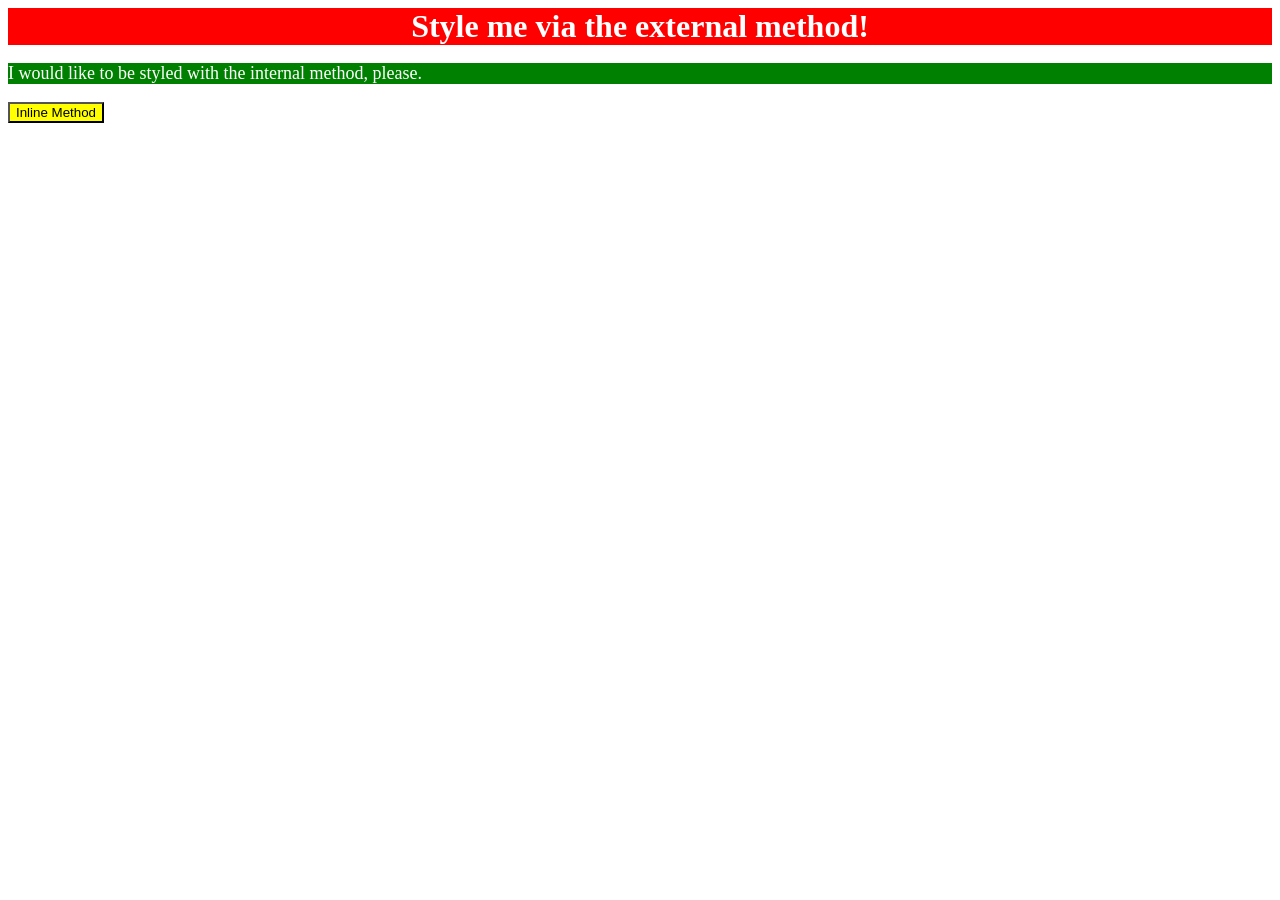
==== foundations/intro-to-css/01-css-methods/index.html @ 61264d4c "solving intro-to-css 01" ====
<!DOCTYPE html>
<html lang="en">
  <head>
    <link rel="stylesheet" href="style.css">
    <meta charset="UTF-8">
    <meta http-equiv="X-UA-Compatible" content="IE=edge">
    <meta name="viewport" content="width=device-width, initial-scale=1.0">
    <title>Methods for Adding CSS</title>
    <style>
      p {
        color: white;
        background-color: green;
        font-size: 18px;
      }
    </style>
  </head>
  <body>
    <div>Style me via the external method!</div>
    <p>I would like to be styled with the internal method, please.</p>
    <button style="color: black; background-color: yellow; ">Inline Method</button>
  </body>
</html>
---- foundations/intro-to-css/01-css-methods/style.css ----
div {
    color: white;
    background-color: red;
    font-size: 32px;
    text-align: center;
    font-weight: bold;
}
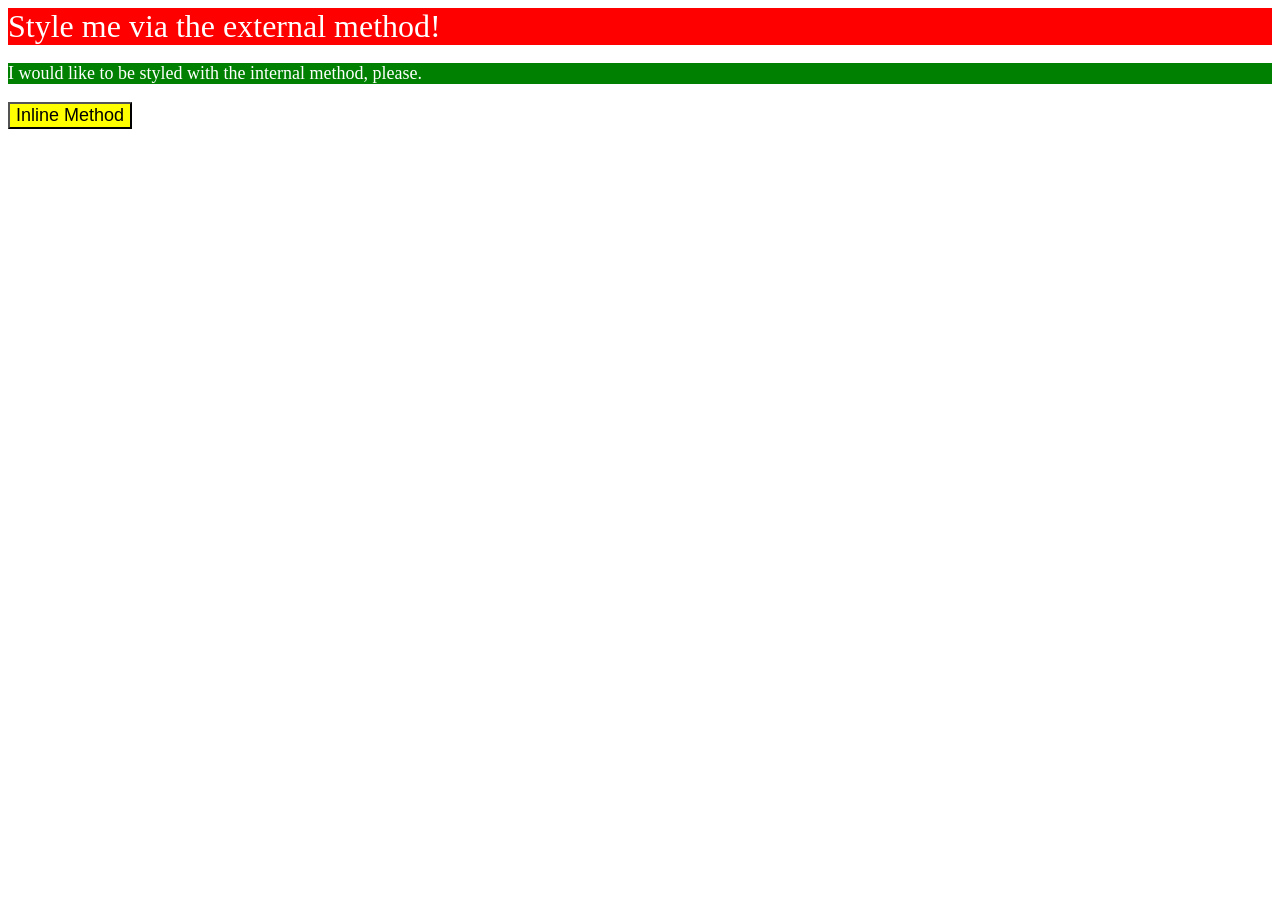
==== commit 260a1e25: "finished 01 intro to css. i started again because i was cheating and was losing knowledge" ====
--- a/foundations/intro-to-css/01-css-methods/index.html
+++ b/foundations/intro-to-css/01-css-methods/index.html
@@ -1,13 +1,13 @@
 <!DOCTYPE html>
 <html lang="en">
   <head>
-    <link rel="stylesheet" href="style.css">
     <meta charset="UTF-8">
     <meta http-equiv="X-UA-Compatible" content="IE=edge">
     <meta name="viewport" content="width=device-width, initial-scale=1.0">
     <title>Methods for Adding CSS</title>
+    <link rel="stylesheet" href="style.css"> 
     <style>
-      p {
+      p{
         color: white;
         background-color: green;
         font-size: 18px;
@@ -17,6 +17,6 @@
   <body>
     <div>Style me via the external method!</div>
     <p>I would like to be styled with the internal method, please.</p>
-    <button style="color: black; background-color: yellow; ">Inline Method</button>
+    <button style="color: black; background-color: yellow; font-size: 18px;">Inline Method</button>
   </body>
 </html>
--- a/foundations/intro-to-css/01-css-methods/style.css
+++ b/foundations/intro-to-css/01-css-methods/style.css
@@ -1,7 +1,5 @@
- div {
+div{
     color: white;
     background-color: red;
     font-size: 32px;
-    text-align: center;
-    font-weight: bold;
 }
